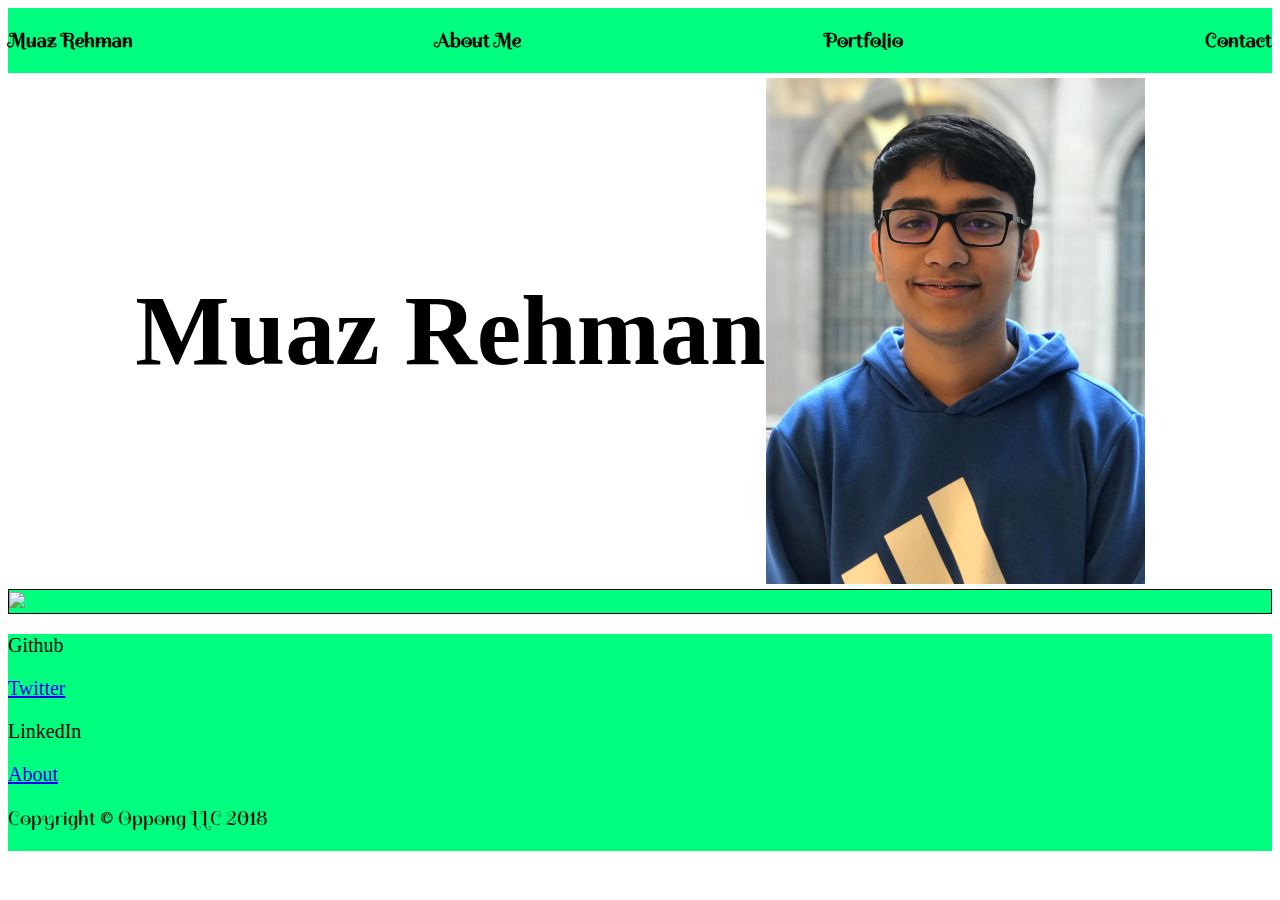
==== index.html @ c744eb2b "I hate astronomy" ====
<!DOCTYPE html>
<html>
    <head>
        <title>Portfolio</title>
        <link href="https://fonts.googleapis.com/css?family=Notable" rel="stylesheet">
        <link href="https://fonts.googleapis.com/css?family=Oswald" rel="stylesheet">
        <link href="https://fonts.googleapis.com/css?family=Spirax" rel="stylesheet">
        <link rel="stylesheet" href="style.css">
    </head>
    <body>
        <div class="row footer">
            <p><strong>Muaz Rehman </strong></p>
            <p><strong>About Me </strong></p>
            <p><strong>Portfolio </strong> </p>
            <p><strong>Contact </strong></p> 
        </div>
        <div class="row mid">
            <h1>Muaz Rehman</h1>
            <img class="headshot"src="headshot.jpg">
            <h1> </h1>
        </div>
        <div class="row aboutme">
            <img src="https://en-exact-sciences.tau.ac.il/sites/exactsci_en.tau.ac.il/files/styles/faculty_banner_729x359/public/astrophysics_home_page_729X359-2_0.jpg?itok=xQl7j2W9">
        </div>
        <div class="row contact">
                <p>Github</p>
                </p><a href="https://twitter.com/MuazRehman">Twitter</a>
                <p>LinkedIn</p>
                <a href="about.html">About</a>
        </div>
         <div class="row footer">
            <p>Copyright © Oppong LLC 2018</p>
        </div>
    </body>
</html>
---- style.css ----
.row{   

    background-color: SPRINGGREEN;
    color:black;
    font-size:20px;
}
.headshot{
    width:30%;
   
}
.mid{
    background-color:white;
    color:black;
    align-items:center;
    font-size:50px;
    margin-top:5px;
    margin-bottom:5px;
}
.aboutme{
    border:1px solid black;   
}

p {
    color: black;
}

.footer {
    display: flex;
    justify-content: space-between;
    font-family: 'Spirax', cursive;
}

.mid {
    display: flex;
    justify-content: center;
}
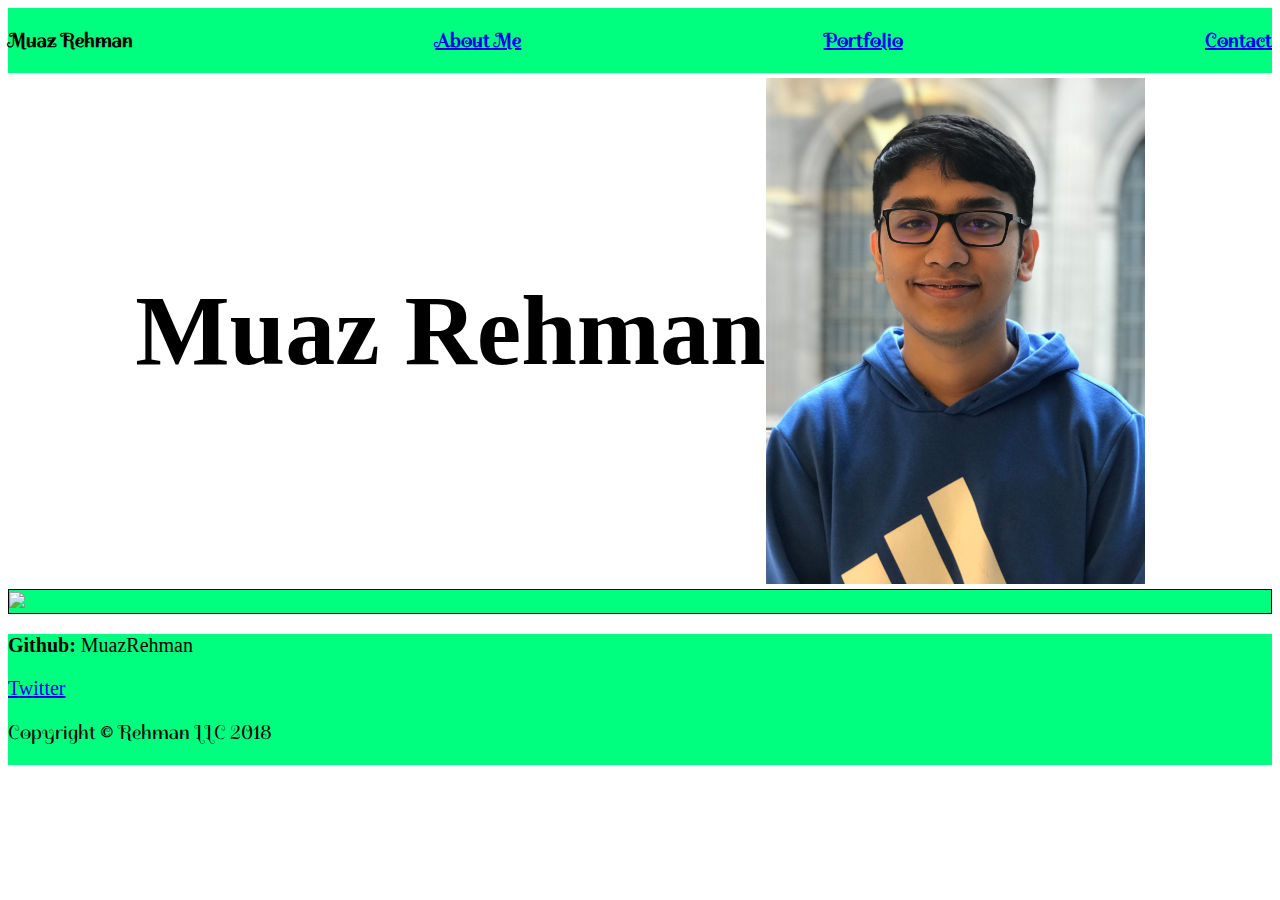
==== commit 7c5505e4: "Website" ====
--- a/index.html
+++ b/index.html
@@ -10,9 +10,9 @@
     <body>
         <div class="row footer">
             <p><strong>Muaz Rehman </strong></p>
-            <p><strong>About Me </strong></p>
-            <p><strong>Portfolio </strong> </p>
-            <p><strong>Contact </strong></p> 
+            <p><strong><a href="about.html">About Me</a></strong></p>
+            <p><strong><a href="portfolio.html">Portfolio</a></strong></p>
+            <p><strong><a href= "contact.html">Contact</a></strong></p> 
         </div>
         <div class="row mid">
             <h1>Muaz Rehman</h1>
@@ -23,13 +23,11 @@
             <img src="https://en-exact-sciences.tau.ac.il/sites/exactsci_en.tau.ac.il/files/styles/faculty_banner_729x359/public/astrophysics_home_page_729X359-2_0.jpg?itok=xQl7j2W9">
         </div>
         <div class="row contact">
-                <p>Github</p>
+                <p><strong>Github:</strong> MuazRehman</p>
                 </p><a href="https://twitter.com/MuazRehman">Twitter</a>
-                <p>LinkedIn</p>
-                <a href="about.html">About</a>
         </div>
          <div class="row footer">
-            <p>Copyright © Oppong LLC 2018</p>
+            <p>Copyright © Rehman LLC 2018</p>
         </div>
     </body>
 </html>
